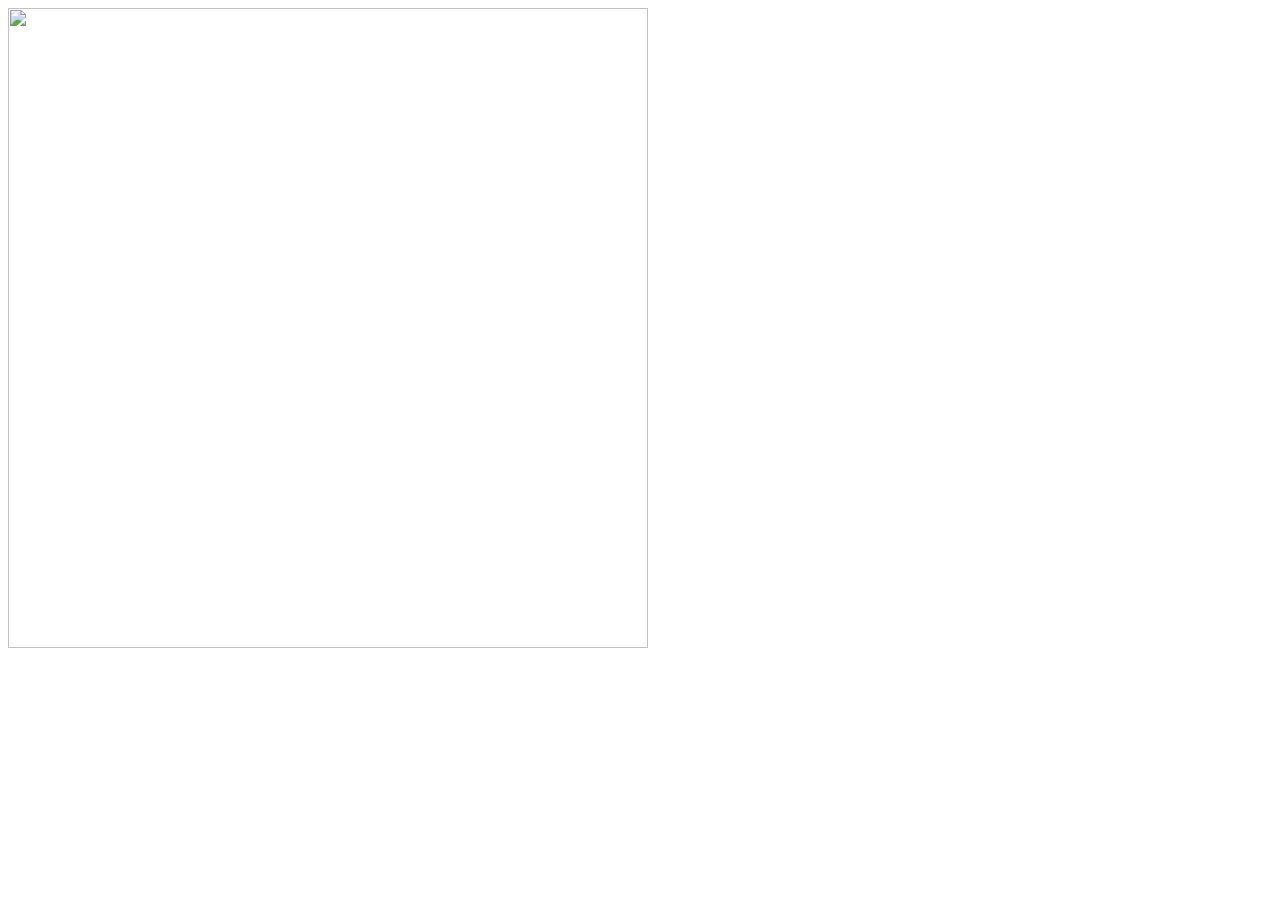
==== templates/index.html @ 95c9fcb4 ".div로 픽셀 정규화 적용. bounding box 좌표 정상 확인" ====
<!DOCTYPE html>
<html>
<head>
    <title>CCTV 영상</title>
</head>
<body>
    <img id="inputImage" src="/static/C000002_003_0009_C_D_F_0.jpg" width="640" height="640">
    <!-- <canvas id="outputCanvas" width="640" height="480"></canvas> -->
    <div id="cctvContainer"></div>
    <!-- Import TensorFlow.js library -->
    <script src="https://cdn.jsdelivr.net/npm/@tensorflow/tfjs/dist/tf.min.js" type="text/javascript"></script>
    <script>
        async function loadModelAndPredict() {
            try {
                const yolov5 = await tf.loadGraphModel('/static/best_web_model/model.json');
                // Other code related to loading and setting up the model

                // URL
                const api_url = 'http://www.utic.go.kr/view/map/cctvStream.jsp?cctvid=L902704&cctvname=%25EC%2584%259C%25EC%259A%25B8%2520%25EC%2584%259C%25EC%25B4%2588%2520%25EC%2584%259C%25EC%25B4%2588%25EB%258C%2580%25EB%25A1%259C&kind=EE&cctvip=9990&cctvch=null&id=null&cctvpasswd=null&cctvport=null&minX=127.00182995981353&minY=37.48782667683961&maxX=127.06121163497251&maxY=37.51313060242616'

                // CCTV 영상 추가
                const cctvContainer = document.getElementById("cctvContainer");
                const iframe = document.createElement("iframe");
                iframe.src = api_url;
                iframe.width = "1000";
                iframe.height = "1000";
                iframe.setAttribute("allowfullscreen", "");
                cctvContainer.appendChild(iframe);

                const inputImage = document.getElementById("inputImage")

                // // using reference to iframe obtained
                // var win = iframe.contentWindow; // reference to iframe's window
                // // reference to document in iframe
                // var doc = iframe.contentDocument? iframe.contentDocument: iframe.contentWindow.document;
                // // reference to form with below id in iframe
                // var form = doc.getElementById('vid_html5_api');

                // Wait for the iframe's content to load
                iframe.onload = async function() {
                    try {
                        // // Get the video element within the iframe
                        
                        // // using reference to iframe obtained
                        // var win = iframe.contentWindow; // reference to iframe's window
                        // // reference to document in iframe
                        // var doc = iframe.contentDocument? iframe.contentDocument: iframe.contentWindow.document;
                        // // reference to form with below id in iframe
                        // var form = doc.getElementById('vid_html5_api');

                        // // Convert the video frame to a tf.Tensor
                        // const input = tf.tidy(() => {
                        //     const img = tf.browser.fromPixels(form);
                        //     return img.expandDims(0);
                        // });

                        // // Make predictions using the yolov5 model
                        // const predictions = await yolov5.predict(input);

                        // // Handle the predictions as needed
                        // // ...

                    } catch (error) {
                        console.error("Error:", error);
                    }
                };

                // Convert the video frame to a tf.Tensor
                const input = tf.tidy(() => {
                    const img = tf.browser.fromPixels(inputImage).div(255.0);
                    return img.expandDims(0);
                });
                // const inputfloat32 = tf.cast(input, 'float32')
                // console.log(inputfloat32)
                console.log(input)

                // Make predictions using the yolov5 model
                const predictions = await yolov5.executeAsync(input);
                console.log(predictions)

                // predictions.forEach(tensor => {
                //     console.log(tensor.shape);
                // });

                const [boxes, scores, classes, valid_detections] = predictions;
                const boxes_data = boxes.dataSync();
                const scores_data = scores.dataSync();
                const classes_data = classes.dataSync();
                const valid_detections_data = valid_detections.dataSync()[0];

                var i;
                for (i = 0; i < valid_detections_data; ++i){
                    let [x1, y1, x2, y2] = boxes_data.slice(i * 4, (i + 1) * 4);
                    x1 *= inputImage.width;
                    x2 *= inputImage.width;
                    y1 *= inputImage.height;
                    y2 *= inputImage.height;
                    const width = x2 - x1;
                    const height = y2 - y1;
                    // const klass = names[classes_data[i]];
                    const score = scores_data[i].toFixed(2);
                    console.log(x1, x2, y1, y2)
                }

                // predict 입력값 확인
                var STRIP_COMMENTS = /((\/\/.*$)|(\/\*[\s\S]*?\*\/))/mg;
                var ARGUMENT_NAMES = /([^\s,]+)/g;
                function getParamNames(func) {
                var fnStr = func.toString().replace(STRIP_COMMENTS, '');
                var result = fnStr.slice(fnStr.indexOf('(')+1, fnStr.indexOf(')')).match(ARGUMENT_NAMES);
                if(result === null)
                    result = [];
                return result;
                }
                // console.log(getParamNames(yolov5.predict))
                // console.log(getParamNames(yolov5))
                // console.log(getParamNames(predictions)) // https://github.com/zldrobit/tfjs-yolov5-example/blob/main/src/index.js
                // console.log(getParamNames(yolov5.predict))
                // console.log(getParamNames(yolov5.predict))
            } catch (error) {
                console.error("Error:", error);
            }
        }

        loadModelAndPredict();
    </script>
</body>
</html>
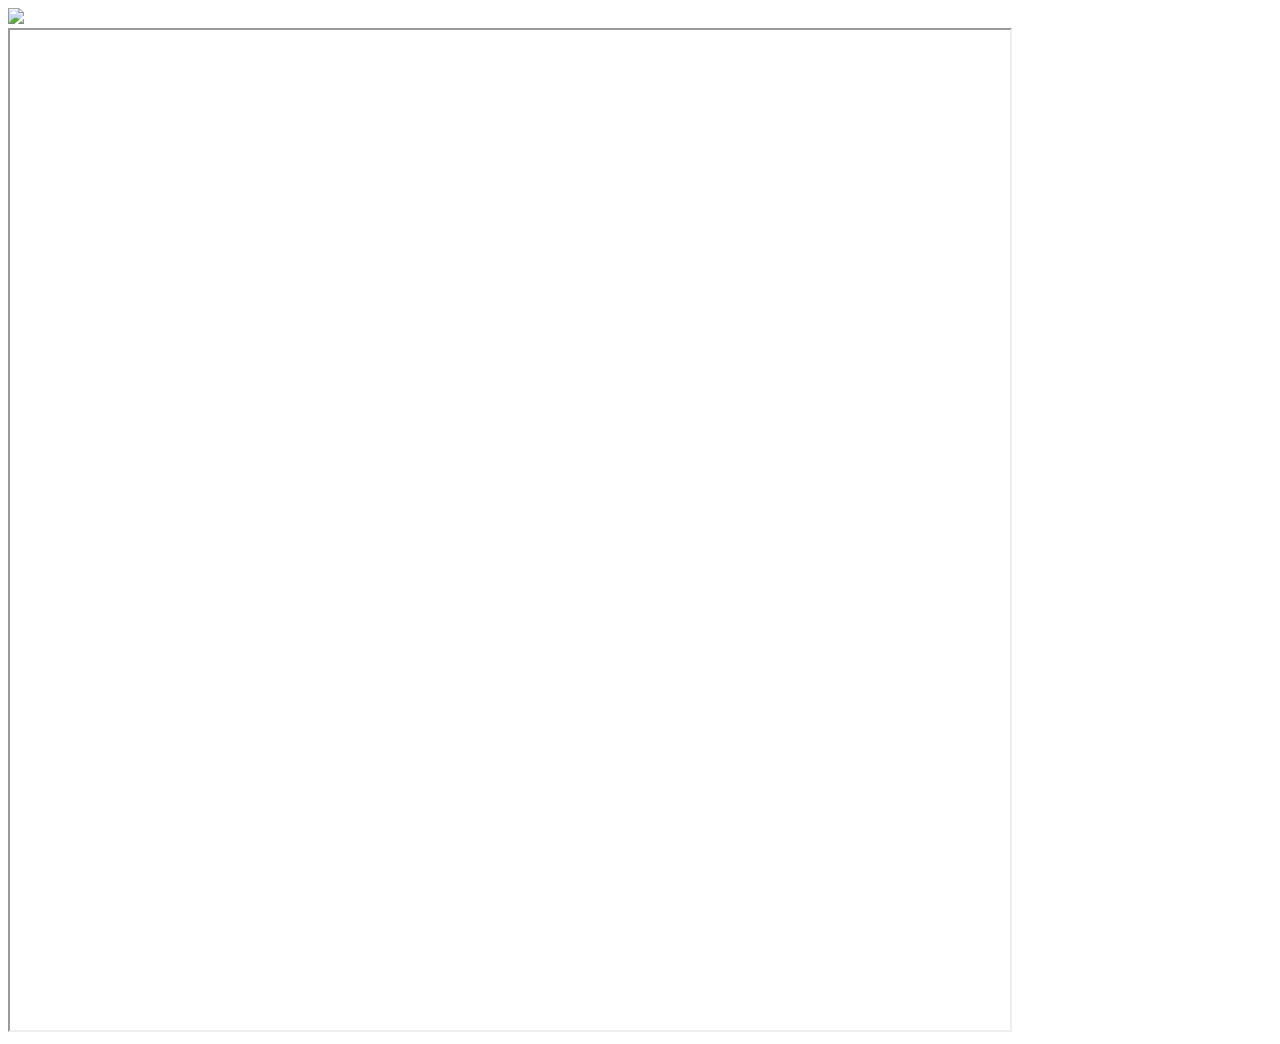
==== commit e482509f: "임의의 이미지 사이즈 640x640로 변환하여 모델 입력 가능. 비율 관련 문제 해결 필요" ====
--- a/templates/index.html
+++ b/templates/index.html
@@ -2,127 +2,281 @@
 <html>
 <head>
     <title>CCTV 영상</title>
+    <link rel="stylesheet" href="static/style.css">
 </head>
 <body>
-    <img id="inputImage" src="/static/C000002_003_0009_C_D_F_0.jpg" width="640" height="640">
+    <div id="view" class="view">
+        <!-- <iframe width="560" height="315" src="https://www.youtube.com/embed/wVVlhfh724Q?si=vN_iTDZvmB3_BZWa" title="YouTube video player" frameborder="0" allow="accelerometer; autoplay; clipboard-write; encrypted-media; gyroscope; picture-in-picture; web-share" allowfullscreen></iframe> -->
+        <img id="inputImage" src="/static/C000002_003_0009_C_D_F_0.jpg" width="640">
+        <!-- <img id="inputImage" src="/static/C000002_003_0009_C_D_F_0.jpg" width="640" height="600"> -->
+    </div>
     <!-- <canvas id="outputCanvas" width="640" height="480"></canvas> -->
-    <div id="cctvContainer"></div>
+    <div id="cctvContainer">
+        <iframe src="http://www.utic.go.kr/view/map/cctvStream.jsp?cctvid=L902704&cctvname=%25EC%2584%259C%25EC%259A%25B8%2520%25EC%2584%259C%25EC%25B4%2588%2520%25EC%2584%259C%25EC%25B4%2588%25EB%258C%2580%25EB%25A1%259C&kind=EE&cctvip=9990&cctvch=null&id=null&cctvpasswd=null&cctvport=null&minX=127.00182995981353&minY=37.48782667683961&maxX=127.06121163497251&maxY=37.51313060242616" width="1000" height="1000" allowfullscreen></iframe>
+    </div>
     <!-- Import TensorFlow.js library -->
     <script src="https://cdn.jsdelivr.net/npm/@tensorflow/tfjs/dist/tf.min.js" type="text/javascript"></script>
     <script>
-        async function loadModelAndPredict() {
+        const view = document.getElementById('view')
+        const names = 
+            ['오토바이','오토바이 보행자도로 통행','오토바이 안전모 미착용','오토바이 무단횡단','오토바이 신호 위반','오토바이 정지선 위반','오토바이 횡단보도 주행',
+            '자전거','자전거 캐리어','자전거 보행자도로 통행','자전거 안전모 미착용','자전거 무단 횡단','자전거 신호 위반','자전거 정지선 위반','자전거 횡단보도 주행',
+            '킥보드','킥보드 캐리어','킥보드 보행자도로 통행','킥보드 안전모 미착용','킥보드 무단 횡단','킥보드 신호 위반','킥보드 횡단보도 주행','킥보드 동승자 탑승'];
+        // yolov5 모델에서 결과 반환하는 함수
+        let yolov5 = null;
+        async function loadModel() {
             try {
                 const yolov5 = await tf.loadGraphModel('/static/best_web_model/model.json');
                 // Other code related to loading and setting up the model
-
-                // URL
-                const api_url = 'http://www.utic.go.kr/view/map/cctvStream.jsp?cctvid=L902704&cctvname=%25EC%2584%259C%25EC%259A%25B8%2520%25EC%2584%259C%25EC%25B4%2588%2520%25EC%2584%259C%25EC%25B4%2588%25EB%258C%2580%25EB%25A1%259C&kind=EE&cctvip=9990&cctvch=null&id=null&cctvpasswd=null&cctvport=null&minX=127.00182995981353&minY=37.48782667683961&maxX=127.06121163497251&maxY=37.51313060242616'
-
-                // CCTV 영상 추가
-                const cctvContainer = document.getElementById("cctvContainer");
-                const iframe = document.createElement("iframe");
-                iframe.src = api_url;
-                iframe.width = "1000";
-                iframe.height = "1000";
-                iframe.setAttribute("allowfullscreen", "");
-                cctvContainer.appendChild(iframe);
-
-                const inputImage = document.getElementById("inputImage")
-
-                // // using reference to iframe obtained
-                // var win = iframe.contentWindow; // reference to iframe's window
-                // // reference to document in iframe
-                // var doc = iframe.contentDocument? iframe.contentDocument: iframe.contentWindow.document;
-                // // reference to form with below id in iframe
-                // var form = doc.getElementById('vid_html5_api');
-
-                // Wait for the iframe's content to load
-                iframe.onload = async function() {
-                    try {
-                        // // Get the video element within the iframe
-                        
-                        // // using reference to iframe obtained
-                        // var win = iframe.contentWindow; // reference to iframe's window
-                        // // reference to document in iframe
-                        // var doc = iframe.contentDocument? iframe.contentDocument: iframe.contentWindow.document;
-                        // // reference to form with below id in iframe
-                        // var form = doc.getElementById('vid_html5_api');
-
-                        // // Convert the video frame to a tf.Tensor
-                        // const input = tf.tidy(() => {
-                        //     const img = tf.browser.fromPixels(form);
-                        //     return img.expandDims(0);
-                        // });
-
-                        // // Make predictions using the yolov5 model
-                        // const predictions = await yolov5.predict(input);
-
-                        // // Handle the predictions as needed
-                        // // ...
-
-                    } catch (error) {
-                        console.error("Error:", error);
-                    }
-                };
-
-                // Convert the video frame to a tf.Tensor
-                const input = tf.tidy(() => {
-                    const img = tf.browser.fromPixels(inputImage).div(255.0);
-                    return img.expandDims(0);
-                });
-                // const inputfloat32 = tf.cast(input, 'float32')
-                // console.log(inputfloat32)
-                console.log(input)
-
-                // Make predictions using the yolov5 model
-                const predictions = await yolov5.executeAsync(input);
-                console.log(predictions)
-
-                // predictions.forEach(tensor => {
-                //     console.log(tensor.shape);
-                // });
-
-                const [boxes, scores, classes, valid_detections] = predictions;
-                const boxes_data = boxes.dataSync();
-                const scores_data = scores.dataSync();
-                const classes_data = classes.dataSync();
-                const valid_detections_data = valid_detections.dataSync()[0];
-
-                var i;
-                for (i = 0; i < valid_detections_data; ++i){
-                    let [x1, y1, x2, y2] = boxes_data.slice(i * 4, (i + 1) * 4);
-                    x1 *= inputImage.width;
-                    x2 *= inputImage.width;
-                    y1 *= inputImage.height;
-                    y2 *= inputImage.height;
-                    const width = x2 - x1;
-                    const height = y2 - y1;
-                    // const klass = names[classes_data[i]];
-                    const score = scores_data[i].toFixed(2);
-                    console.log(x1, x2, y1, y2)
-                }
-
-                // predict 입력값 확인
-                var STRIP_COMMENTS = /((\/\/.*$)|(\/\*[\s\S]*?\*\/))/mg;
-                var ARGUMENT_NAMES = /([^\s,]+)/g;
-                function getParamNames(func) {
-                var fnStr = func.toString().replace(STRIP_COMMENTS, '');
-                var result = fnStr.slice(fnStr.indexOf('(')+1, fnStr.indexOf(')')).match(ARGUMENT_NAMES);
-                if(result === null)
-                    result = [];
-                return result;
-                }
-                // console.log(getParamNames(yolov5.predict))
-                // console.log(getParamNames(yolov5))
-                // console.log(getParamNames(predictions)) // https://github.com/zldrobit/tfjs-yolov5-example/blob/main/src/index.js
-                // console.log(getParamNames(yolov5.predict))
-                // console.log(getParamNames(yolov5.predict))
+                // ...
+
+                return yolov5;
             } catch (error) {
                 console.error("Error:", error);
+                return null;
             }
         }
-
-        loadModelAndPredict();
+        // 모델 로드되면 yolov5에 저장
+        loadModel().then(model => {
+            yolov5 = model;
+            setInterval(predict, 1000);
+        })
+
+        async function predict() {
+            // Convert the video frame to a tf.Tensor
+            const inputImage = document.getElementById("inputImage");
+            const input = tf.browser.fromPixels(inputImage).div(255.0);
+            let rescaledInput;
+            
+            // reshape
+            const [iHeight, iWidth] = input.shape
+            let padAmount;
+            if (iHeight > iWidth) {
+                padAmount = iHeight - iWidth
+                rescaledInput = input.pad([
+                    [0,0],
+                    [0, padAmount],
+                    [0,0]
+                ]);
+            }
+            else if (iHeight < iWidth) {
+                padAmount = iWidth - iHeight
+                rescaledInput = input.pad([
+                    [0, padAmount],
+                    [0,0],
+                    [0,0]
+                ]);
+            }
+            else {
+                rescaledInput = input
+            }
+
+            rescaledInput = tf.image.resizeBilinear(rescaledInput, [640,640], true).expandDims(0);
+
+            // Make predictions using the yolov5 model
+            // const predictions = await yolov5.executeAsync(rescaledInput);
+            const predictions = await yolov5.executeAsync(rescaledInput);
+
+            // predictions.forEach(tensor => {
+            //     console.log(tensor.shape);
+            // });
+
+            const [bboxes, scores, labels, valid_detections] = predictions;
+            const bboxes_data = bboxes.dataSync(); // 1차원 array
+            const scores_data = scores.dataSync();
+            const labels_data = labels.dataSync();
+            const valid_detections_data = valid_detections.dataSync()[0];
+
+            // console.log(bboxes_data.slice(0,5))
+
+            // 1차원 배열을 4개의 요소를 가지는 valid_detection_data개의 배열로 재정렬
+            const reshaped_bboxes = [];
+            for (let i = 0; i < valid_detections_data; i += 1) {
+                let [x1, y1, x2, y2] = bboxes_data.slice(i * 4, (i + 1) * 4);
+                x1 *= inputImage.width;
+                x2 *= inputImage.width;
+                y1 *= inputImage.height;
+                y2 *= inputImage.height;
+                let width = x2 - x1;
+                let height = y2 - y1;
+                reshaped_bboxes.push([x1, y1, width, height]);
+            }
+
+            // 그리기
+            drawBb(reshaped_bboxes, scores_data.slice(0,valid_detections_data), labels_data.slice(0,valid_detections_data));
+        
+        }
+        
+        // async function loadModelAndPredict() {
+        //     try {
+        //         const yolov5 = await tf.loadGraphModel('/static/best_web_model/model.json');
+        //         // Other code related to loading and setting up the model
+
+        //         // URL
+        //         const api_url = 'http://www.utic.go.kr/view/map/cctvStream.jsp?cctvid=L902704&cctvname=%25EC%2584%259C%25EC%259A%25B8%2520%25EC%2584%259C%25EC%25B4%2588%2520%25EC%2584%259C%25EC%25B4%2588%25EB%258C%2580%25EB%25A1%259C&kind=EE&cctvip=9990&cctvch=null&id=null&cctvpasswd=null&cctvport=null&minX=127.00182995981353&minY=37.48782667683961&maxX=127.06121163497251&maxY=37.51313060242616'
+
+        //         // CCTV 영상 추가
+        //         const cctvContainer = document.getElementById("cctvContainer");
+        //         const iframe = document.createElement("iframe");
+        //         iframe.src = api_url;
+        //         iframe.width = "1000";
+        //         iframe.height = "1000";
+        //         iframe.setAttribute("allowfullscreen", "");
+        //         cctvContainer.appendChild(iframe);
+
+        //         const inputImage = document.getElementById("inputImage")
+
+        //         // // using reference to iframe obtained
+        //         // var win = iframe.contentWindow; // reference to iframe's window
+        //         // // reference to document in iframe
+        //         // var doc = iframe.contentDocument? iframe.contentDocument: iframe.contentWindow.document;
+        //         // // reference to form with below id in iframe
+        //         // var form = doc.getElementById('vid_html5_api');
+
+        //         // Wait for the iframe's content to load
+        //         iframe.onload = async function() {
+        //             try {
+        //                 // // Get the video element within the iframe
+                        
+        //                 // // using reference to iframe obtained
+        //                 // var win = iframe.contentWindow; // reference to iframe's window
+        //                 // // reference to document in iframe
+        //                 // var doc = iframe.contentDocument? iframe.contentDocument: iframe.contentWindow.document;
+        //                 // // reference to form with below id in iframe
+        //                 // var form = doc.getElementById('vid_html5_api');
+
+        //                 // // Convert the video frame to a tf.Tensor
+        //                 // const input = tf.tidy(() => {
+        //                 //     const img = tf.browser.fromPixels(form);
+        //                 //     return img.expandDims(0);
+        //                 // });
+
+        //                 // // Make predictions using the yolov5 model
+        //                 // const predictions = await yolov5.predict(input);
+
+        //                 // // Handle the predictions as needed
+        //                 // // ...
+
+        //             } catch (error) {
+        //                 console.error("Error:", error);
+        //             }
+        //         };
+
+        //         // Convert the video frame to a tf.Tensor
+        //         const input = tf.tidy(() => {
+        //             const img = tf.browser.fromPixels(inputImage).div(255.0);
+        //             return img.expandDims(0);
+        //         });
+        //         // const inputfloat32 = tf.cast(input, 'float32')
+        //         // console.log(inputfloat32)
+        //         console.log(input)
+
+        //         // Make predictions using the yolov5 model
+        //         const predictions = await yolov5.executeAsync(input);
+        //         console.log(predictions)
+
+        //         // predictions.forEach(tensor => {
+        //         //     console.log(tensor.shape);
+        //         // });
+
+        //         const [bboxes, scores, labels, valid_detections] = predictions;
+        //         const bboxes_data = bboxes.dataSync(); // 1차원 array
+        //         const scores_data = scores.dataSync();
+        //         const labels_data = labels.dataSync();
+        //         const valid_detections_data = valid_detections.dataSync()[0];
+
+        //         // console.log(bboxes_data.slice(0,5))
+
+        //         // 1차원 배열을 4개의 요소를 가지는 valid_detection_data개의 배열로 재정렬
+        //         const reshaped_bboxes = [];
+        //         for (let i = 0; i < valid_detections_data; i += 1) {
+        //             let [x1, y1, x2, y2] = bboxes_data.slice(i * 4, (i + 1) * 4);
+        //             x1 *= inputImage.width;
+        //             x2 *= inputImage.width;
+        //             y1 *= inputImage.height;
+        //             y2 *= inputImage.height;
+        //             let width = x2 - x1;
+        //             let height = y2 - y1;
+        //             reshaped_bboxes.push([x1, y1, width, height]);
+        //         }
+
+        //         // 그리기
+        //         drawBb(reshaped_bboxes, scores_data.slice(0,valid_detections_data), labels_data.slice(0,valid_detections_data));
+        //         // drawBb(bboxes_data.sclie(0,valid_detections_data), scores_data.slice(0,valid_detections_data), labels_data.slice(0,valid_detections_data));
+
+        //         // debugging
+        //         var i;
+        //         for (i = 0; i < valid_detections_data; ++i){
+        //             let [x1, y1, x2, y2] = bboxes_data.slice(i * 4, (i + 1) * 4);
+        //             x1 *= inputImage.width;
+        //             x2 *= inputImage.width;
+        //             y1 *= inputImage.height;
+        //             y2 *= inputImage.height;
+        //             const width = x2 - x1;
+        //             const height = y2 - y1;
+        //             const label = names[labels_data[i]];
+        //             const score = scores_data[i].toFixed(2);
+        //             console.log(x1, x2, y1, y2)
+        //             console.log(score)
+        //             console.log(label)
+        //         }
+
+        //         // predict 입력값 확인
+        //         var STRIP_COMMENTS = /((\/\/.*$)|(\/\*[\s\S]*?\*\/))/mg;
+        //         var ARGUMENT_NAMES = /([^\s,]+)/g;
+        //         function getParamNames(func) {
+        //         var fnStr = func.toString().replace(STRIP_COMMENTS, '');
+        //         var result = fnStr.slice(fnStr.indexOf('(')+1, fnStr.indexOf(')')).match(ARGUMENT_NAMES);
+        //         if(result === null)
+        //             result = [];
+        //         return result;
+        //         }
+        //         // console.log(getParamNames(yolov5.predict))
+        //         // console.log(getParamNames(yolov5))
+        //         // console.log(getParamNames(predictions)) // https://github.com/zldrobit/tfjs-yolov5-example/blob/main/src/index.js
+        //         // console.log(getParamNames(yolov5.predict))
+        //         // console.log(getParamNames(yolov5.predict))
+        //     } catch (error) {
+        //         console.error("Error:", error);
+        //     }
+        // }
+
+        // 입력한 frame마다 pm 담아두는 변수
+        var pms = [];
+
+        function drawBb(bboxes, scores, labels) {
+            // html에서 지우기
+            for (let i=0; i < pms.length; i++) {
+                view.removeChild(pms[i])
+            }
+            // pms에서 지우기
+            pms.splice(0);
+
+            // console.log(labels)
+            console.log(bboxes)
+            // bbox마다
+            for (let n=0; n < bboxes.length; n++) {
+                const label = document.createElement('p');
+                // label
+                label.innerText = names[labels[n]]
+                label.style = 'margin-left: ' + bboxes[n][0] + 'px; margin-top: ' +
+                    bboxes[n][1] + 'px; width: ' +
+                    bboxes[n][2] + 'px; top: 0; left: 0;';
+                const drawing = document.createElement('div');
+                drawing.setAttribute('class', 'drawing');
+                // bbox 그리기
+                drawing.style = 'left: ' + bboxes[n][0] + 'px; top: ' +
+                    bboxes[n][1] + 'px; width: ' +
+                    bboxes[n][2] + 'px; height: ' +
+                    bboxes[n][3] + 'px;'
+
+                view.appendChild(drawing);
+                // view.appendChild(label);
+                pms.push(drawing);
+                // pms.push(label);
+            }
+        }
+
     </script>
 </body>
 </html>
